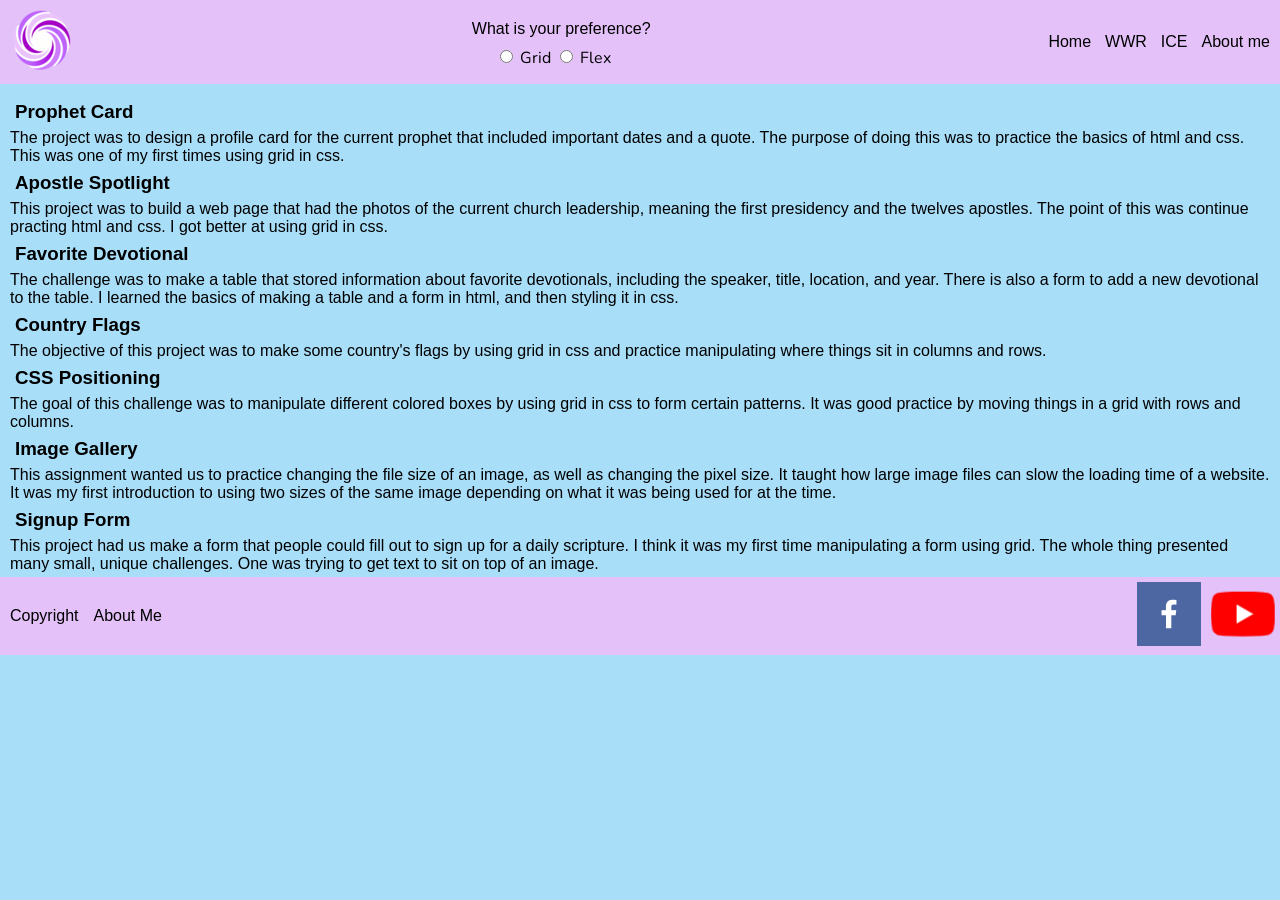
==== portal_page/ice.html @ fde10ce8 "Initial commit" ====
<!DOCTYPE html>
<html lang="en">
<head>
    <meta charset="UTF-8">
    <title>Alayna's Portal Page</title>
    <link rel="stylesheet" href="index.css">
</head>
<body>
    <header id="navigation-bar">
        <a id="logo">            
            <img src="images/ChatGPTLogoImgNoBackground.png" alt="logo icon">
        </a>
        <section id="my-form">
            <p id="preference">What is your preference?</p>
            <form>
                <input type="radio" id="grid" name="preferred_tool" value="Grid">
                <label for="grid">Grid</label>
                <input type="radio" id="flex" name="preferred_tool" value="Flex">
                <label for="flex">Flex</label>
            </form>
        </section>
        <nav>
            <a id="home">Home</a>
            <a>WWR</a>
            <a>ICE</a>
            <a id="about-me">About me</a>
        </nav>
    </header>
    <main>
        <h3><a class="ice_links" href="http://127.0.0.1:5500/Spring_2026/Wdd130/in_class_exercises/prophet_cards/oaks.html" target="_blank">Prophet Card</a></h3>
            <p>
                The project was to design a profile card for the
                current prophet that included important dates and a 
                quote. The purpose of doing this was to practice the 
                basics of html and css. This was one of my first 
                times using grid in css.
            </p>
        <h3><a class="ice_links" href="http://127.0.0.1:5500/Spring_2026/Wdd130/in_class_exercises/apostle_spotlight/apostles.html" target="_blank">Apostle Spotlight</a></h3>
            <p>
                This project was to build a web page that had the photos
                of the current church leadership, meaning the first
                presidency and the twelves apostles. The point of this 
                was continue practing html and css. I got better at using
                grid in css.
            </p>
        <h3><a class="ice_links" href="http://127.0.0.1:5500/Spring_2026/Wdd130/in_class_exercises/favorite_devo/favorite_devo/favdevo.html" target="_blank">Favorite Devotional</a></h3>
            <p>
                The challenge was to make a table that stored information 
                about favorite devotionals, including the speaker, title, 
                location, and year. There is also a form to add a new 
                devotional to the table. I learned the basics of making 
                a table and a form in html, and then styling it in css.
            </p>
        <h3><a class="ice_links" href="http://127.0.0.1:5500/Spring_2026/Wdd130/in_class_exercises/grid_flags/grid_flags/flags.html" target="_blank">Country Flags</a></h3>
            <p>
                The objective of this project was to make some 
                country's flags by using grid in css and practice 
                manipulating where things sit in columns and rows.
            </p>
        <h3><a class="ice_links" href="http://127.0.0.1:5500/Spring_2026/Wdd130/in_class_exercises/positioning/positioning.html" target="_blank">CSS Positioning</a></h3>
            <p>
                The goal of this challenge was to manipulate different 
                colored boxes by using grid in css to form certain 
                patterns. It was good practice by moving things in a 
                grid with rows and columns.
            </p>
        <h3><a class="ice_links" href="http://127.0.0.1:5500/Spring_2026/Wdd130/in_class_exercises/gallery/gallery.html" target="_blank">Image Gallery</a></h3>
            <p>
                This assignment wanted us to practice changing the file 
                size of an image, as well as changing the pixel size. 
                It taught how large image files can slow the loading 
                time of a website. It was my first introduction to using 
                two sizes of the same image depending on what it was 
                being used for at the time.
            </p>
        <h3><a class="ice_links" href="http://127.0.0.1:5500/Spring_2026/Wdd130/in_class_exercises/signup/signup.html" target="_blank">Signup Form</a></h3>
            <P>
                This project had us make a form that people could fill 
                out to sign up for a daily scripture. I think it was 
                my first time manipulating a form using grid. The whole 
                thing presented many small, unique challenges. One was 
                trying to get text to sit on top of an image.
            </P>
    </main>
    <footer>
        <p class="footer-left" id="copyrite">Copyright</p>
        <a class="footer-left" id="about-me">About Me</a>
        <a id="facebook" href="https://facebook.com" target="_blank">
            <img src="images/facebook.png" alt="fb icon">
        </a>
        <a href="https://youtube.com" target="_blank">
            <img id="youtube" src="images/youtube-logo.png" alt="yt-icon">
        </a>
    </footer>
</body>
---- portal_page/index.css ----
@import url('https://fonts.googleapis.com/css2?family=Cause:wght@100..900&family=Nunito:ital,wght@0,200..1000;1,200..1000&family=Roboto:ital,wght@0,100..900;1,100..900&display=swap');

body {
    background-color: #A9DEF9;
    margin: 0;
    padding: 0;
    box-sizing: border-box;
    min-height: 100vh;
    display: flex;
    flex-direction: column;
}

#navigation-bar {
    background-color: #E4C1F9;
    font-family: Nunito, sans-serif;
    display: flex;
    justify-content: right;
    margin-bottom: 10px;
    align-items: center;
}

nav {
    max-width: 250px;
}

#logo {
    align-content: center;
    margin: 8px 10px;
}

#preference {
    padding-top: 5px;
}

#my-form {
    margin: 0 auto;
}

form {
    padding: 5px;
    margin-left: 28px;
}

#home {
    margin-left: 10px;
}

#about-me {
    margin-right: 10px;
    grid-column: 2/3;
    white-space: nowrap;
}

h2, h3{
    font-family: Nunito, sans-serif;
    grid-row: 1/2;
    margin: 5px 5px;
    margin-bottom: 0;
    margin-left: 10px;
}

h2 {
    align-self: center;
}

a {
    margin: 5px;
    font-family: Cause, sans-serif;
}

p {
    margin: 4px 10px;
    font-family: Cause, sans-serif;
}

table, tr, td {
    border: 1px solid black;
    border-collapse: collapse;
    font-family: Cause, sans-serif;
}

table {
    table-layout: fixed;
    margin: 0 10px 10px;
}

td {
    padding: 5px;
    width: 33%
}

#html {
    grid-column: 1/2;
}

#html_table {
    grid-column: 1/2;
}

#css, #css_table {
    grid-column: 3/4;
}

#column_gap {
    grid-column: 2/3;
    background-color: #A9DEF9;
    grid-row: 1/3;
    margin: 0;
}

#wwr_heading, #wwr_paragraph {
    grid-column: 1/2;
}

#ice_header, #ice_paragraph {
    grid-column: 3/4;
}

#ice_header {
    color: black;
    text-decoration: none;
}

#ice_header:hover {
    color: rgb(11, 11, 84);
    text-decoration: underline;
}

.ice_links {
    color: black;
    text-decoration: none;
}

.ice_links:hover {
    color: rgb(11, 11, 84);
    text-decoration: underline;
}

div {
    background-color: #FCF6BD;
    display: grid;
    grid-template-columns: 2fr 0.25fr 2fr;
    grid-template-rows: 1fr 4fr;
    margin: 40px 20px;
    margin-left: clamp(20px, 5vw, 40px);
    margin-right: clamp(20px, 5vw, 40px);
}

#ice {
    background-color: #D0F4DE;
    display: grid;
    grid-template-columns: 2fr 0.25fr 2fr;
    grid-template-rows: 0.5fr 4fr;
    margin: 40px 20px;
    margin-left: clamp(20px, 5vw, 40px);
    margin-right: clamp(20px, 5vw, 40px);
}

footer {
    background-color: #E4C1F9;
    display: grid;
    grid-template-columns: repeat(18, 1fr);
}

.footer-left {
    align-content: center;
}

#copyrite {
    grid-column: 1/2;
}

#facebook {
    grid-column: 17/18;
}

#youtube {
    grid-column: 18/19;
}
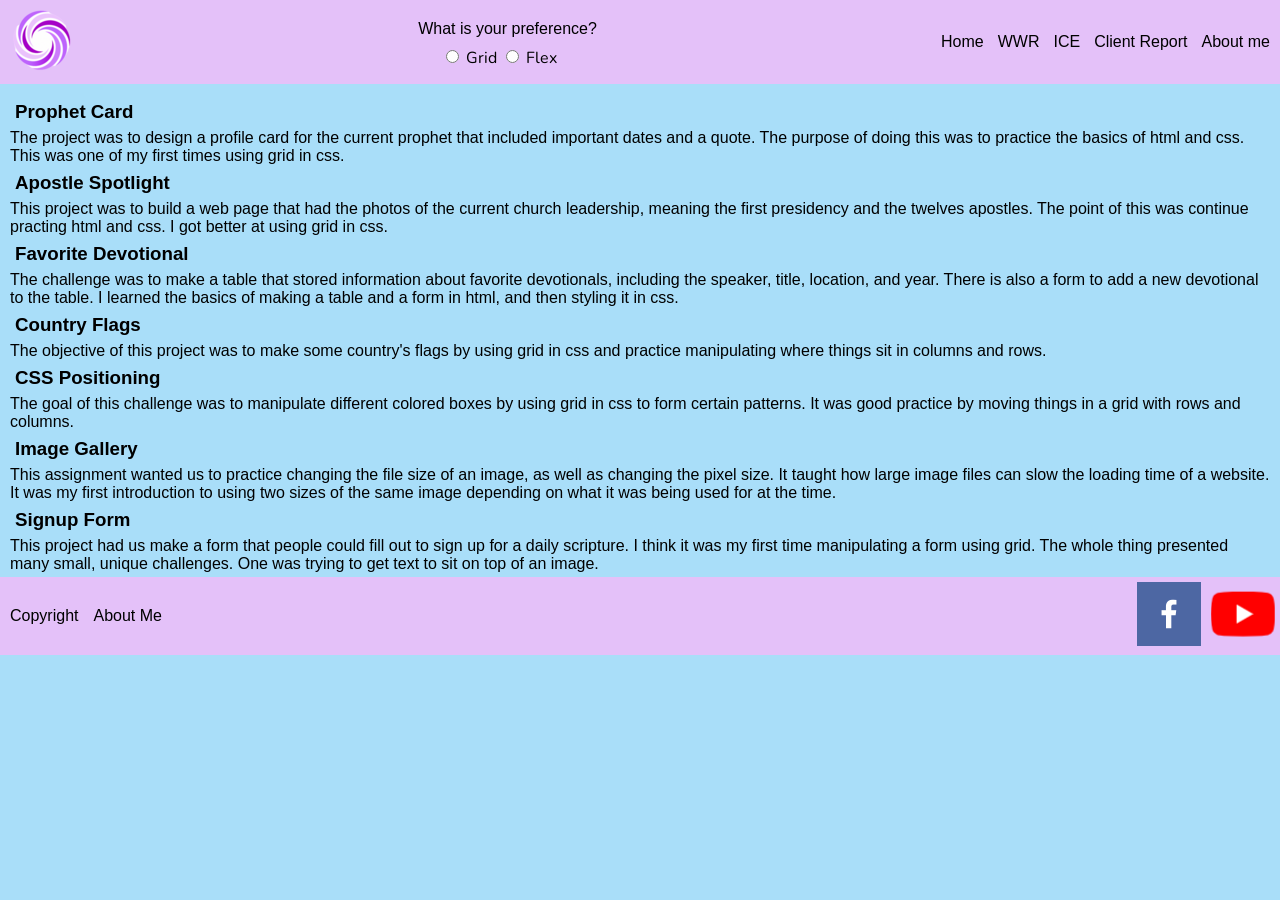
==== commit b7eacf46: "added a client report page and a link to it" ====
--- a/portal_page/ice.html
+++ b/portal_page/ice.html
@@ -23,6 +23,7 @@
             <a id="home">Home</a>
             <a>WWR</a>
             <a>ICE</a>
+            <a id="client-report-link" href="portal_page/client-report.html" target="_blank">Client Report</a>
             <a id="about-me">About me</a>
         </nav>
     </header>
--- a/portal_page/index.css
+++ b/portal_page/index.css
@@ -20,7 +20,7 @@
 }
 
 nav {
-    max-width: 250px;
+    max-width: 350px;
 }
 
 #logo {
@@ -116,13 +116,17 @@
     grid-column: 3/4;
 }
 
-#ice_header {
+#ice_header, #client-report-link {
     color: black;
     text-decoration: none;
 }
 
-#ice_header:hover {
-    color: rgb(11, 11, 84);
+.report-links {
+    color: black;
+}
+
+#ice_header:hover, #client-report-link:hover, .report-links:hover {
+    color: rgb(8, 8, 112);
     text-decoration: underline;
 }
 
@@ -177,3 +181,11 @@
 #youtube {
     grid-column: 18/19;
 }
+
+#client-report, #developer-report, #general-questions {
+    text-align: left;
+}
+
+#general-question-header {
+    font-family: Nunito, sans-serif;
+}
